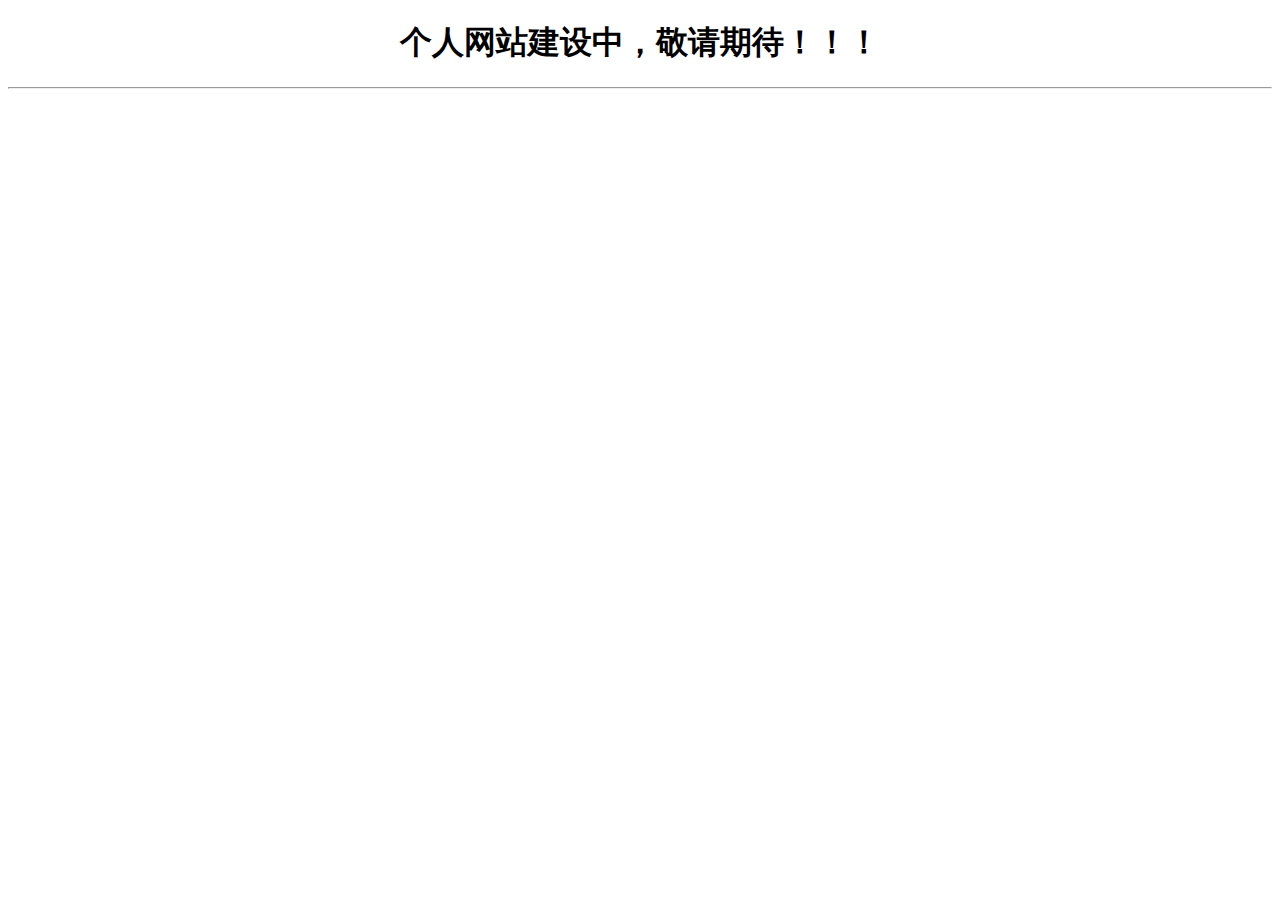
==== index.html @ 5ae23872 "第一次提交测试" ====
<!DOCTYPE html>
<html lang="en">
<head>
    <meta charset="UTF-8">
    <meta http-equiv="X-UA-Compatible" content="IE=edge">
    <meta name="viewport" content="width=device-width, initial-scale=1.0">
    <title>Document</title>
</head>
<body>
    <h1 style="text-align: center;">个人网站建设中，敬请期待！！！</h1>
    <hr>
</body>
</html>
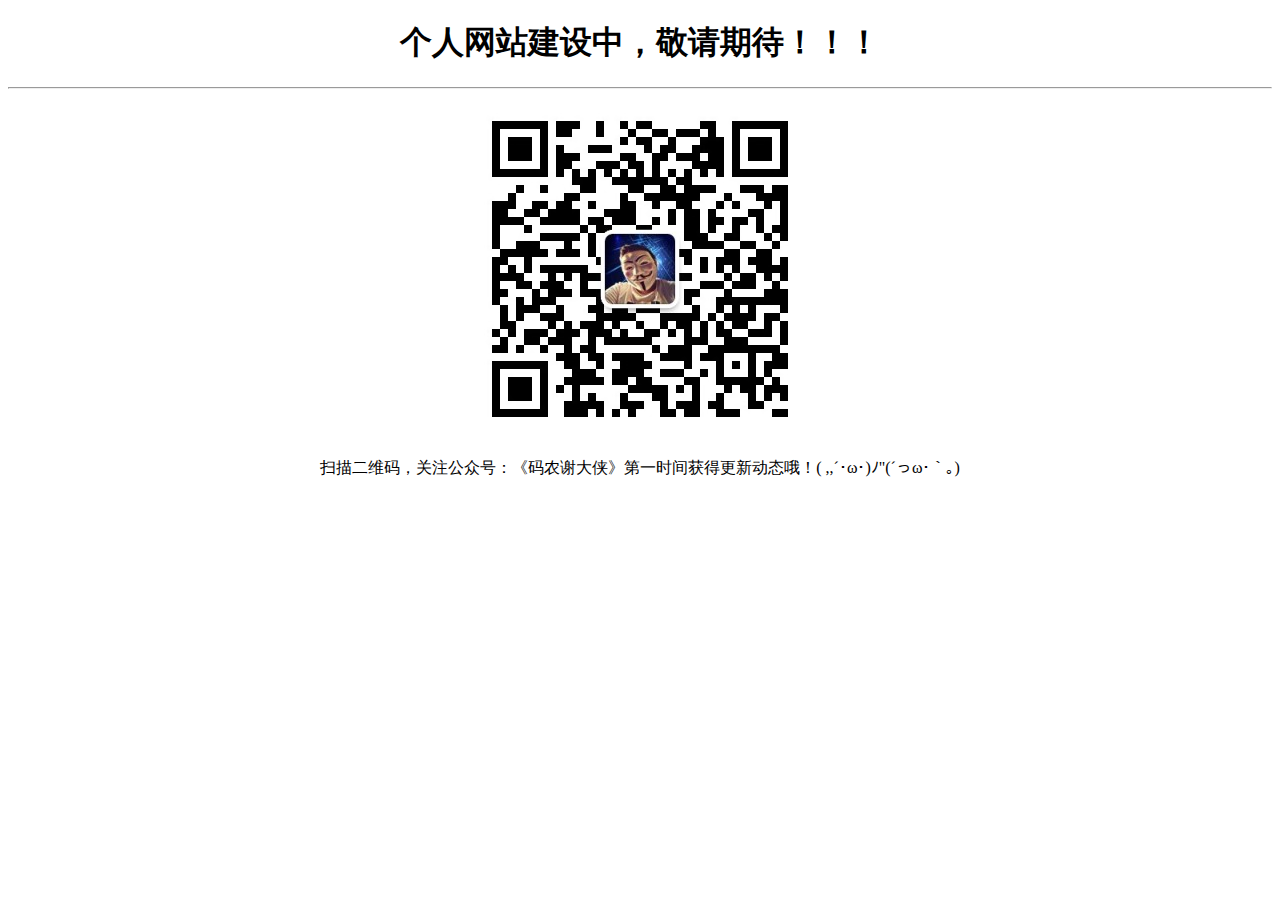
==== commit 9b651f69: "抖动动画" ====
--- a/index.html
+++ b/index.html
@@ -1,13 +1,29 @@
 <!DOCTYPE html>
 <html lang="en">
-<head>
-    <meta charset="UTF-8">
-    <meta http-equiv="X-UA-Compatible" content="IE=edge">
-    <meta name="viewport" content="width=device-width, initial-scale=1.0">
+  <head>
+    <meta charset="UTF-8" />
+    <meta http-equiv="X-UA-Compatible" content="IE=edge" />
+    <meta name="viewport" content="width=device-width, initial-scale=1.0" />
     <title>Document</title>
-</head>
-<body>
-    <h1 style="text-align: center;">个人网站建设中，敬请期待！！！</h1>
-    <hr>
-</body>
-</html>+    <style>
+      .flex-centent {
+        display: flex;
+        align-content: center;
+        justify-content: center;
+      }
+    </style>
+    <link rel="stylesheet" href="./css/doudong.css" />
+  </head>
+  <body>
+    <h1 style="text-align: center">个人网站建设中，敬请期待！！！</h1>
+    <hr />
+    <div class="img-box flex-centent">
+      <img src="./img/wx_qrcode.jpg" alt="关注公众号《码农谢大侠》" />
+    </div>
+    <div class="describe-text flex-centent">
+      <p class="shaky">
+        扫描二维码，关注公众号：《码农谢大侠》第一时间获得更新动态哦！( ,,´･ω･)ﾉ"(´っω･｀｡)
+      </p>
+    </div>
+  </body>
+</html>
--- a/css/doudong.css
+++ b/css/doudong.css
@@ -0,0 +1,430 @@
+.shaky {
+    display: inline-block;
+    padding: 1px;
+    font-size: 16px;
+    -webkit-transform-origin: center center;
+    -ms-transform-origin: center center;
+    transform-origin: center center;
+    -webkit-animation-name: shaky-slow;
+    -ms-animation-name: shaky-slow;
+    animation-name: shaky-slow;
+    -webkit-animation-duration: 4s;
+    -ms-animation-duration: 4s;
+    animation-duration: 4s;
+    -webkit-animation-iteration-count: infinite;
+    -ms-animation-iteration-count: infinite;
+    animation-iteration-count: infinite;
+    -webkit-animation-timing-function: ease-in-out;
+    -ms-animation-timing-function: ease-in-out;
+    animation-timing-function: ease-in-out;
+    -webkit-animation-delay: 0s;
+    -ms-animation-delay: 0s;
+    animation-delay: 0s;
+    -webkit-animation-play-state: running;
+    -ms-animation-play-state: running;
+    animation-play-state: running;
+}
+
+@-webkit-keyframes shaky-slow {
+    0% {
+        -webkit-transform: translate(0px, 0px) rotate(0deg)
+    }
+
+    2% {
+        -webkit-transform: translate(-1px, 1.5px) rotate(1.5deg)
+    }
+
+    4% {
+        -webkit-transform: translate(1.3px, 0px) rotate(-0.5deg)
+    }
+
+    6% {
+        -webkit-transform: translate(1.4px, 1.4px) rotate(-2deg)
+    }
+
+    8% {
+        -webkit-transform: translate(-1.3px, -1px) rotate(-1.5deg)
+    }
+
+    10% {
+        -webkit-transform: translate(1.4px, 0px) rotate(-2deg)
+    }
+
+    12% {
+        -webkit-transform: translate(-1.3px, -1px) rotate(-2deg)
+    }
+
+    14% {
+        -webkit-transform: translate(1.5px, 1.3px) rotate(1.5deg)
+    }
+
+    16% {
+        -webkit-transform: translate(1.5px, -1.5px) rotate(-1.5deg)
+    }
+
+    18% {
+        -webkit-transform: translate(1.3px, -1.3px) rotate(-2deg)
+    }
+
+    20% {
+        -webkit-transform: translate(1px, 1px) rotate(-0.5deg)
+    }
+
+    22% {
+        -webkit-transform: translate(1.3px, 1.5px) rotate(-2deg)
+    }
+
+    24% {
+        -webkit-transform: translate(-1.4px, -1px) rotate(2deg)
+    }
+
+    26% {
+        -webkit-transform: translate(1.3px, -1.3px) rotate(0.5deg)
+    }
+
+    28% {
+        -webkit-transform: translate(1.6px, -1.6px) rotate(-2deg)
+    }
+
+    30% {
+        -webkit-transform: translate(-1.3px, -1.3px) rotate(-1.5deg)
+    }
+
+    32% {
+        -webkit-transform: translate(-1px, 0px) rotate(2deg)
+    }
+
+    34% {
+        -webkit-transform: translate(1.3px, 1.3px) rotate(-0.5deg)
+    }
+
+    36% {
+        -webkit-transform: translate(1.3px, 1.6px) rotate(1.5deg)
+    }
+
+    38% {
+        -webkit-transform: translate(1.3px, -1.6px) rotate(1.5deg)
+    }
+
+    40% {
+        -webkit-transform: translate(-1.4px, -1px) rotate(-0.5deg)
+    }
+
+    42% {
+        -webkit-transform: translate(-1.4px, 1.3px) rotate(-0.5deg)
+    }
+
+    44% {
+        -webkit-transform: translate(-1.6px, 1.4px) rotate(0.5deg)
+    }
+
+    46% {
+        -webkit-transform: translate(-2.1px, -1.3px) rotate(-0.5deg)
+    }
+
+    48% {
+        -webkit-transform: translate(1px, 1.6px) rotate(1.5deg)
+    }
+
+    50% {
+        -webkit-transform: translate(1.6px, 1.6px) rotate(1.5deg)
+    }
+
+    52% {
+        -webkit-transform: translate(-1.4px, 1.6px) rotate(0.5deg)
+    }
+
+    54% {
+        -webkit-transform: translate(1.6px, -1px) rotate(-2deg)
+    }
+
+    56% {
+        -webkit-transform: translate(1.3px, -1.6px) rotate(-2deg)
+    }
+
+    58% {
+        -webkit-transform: translate(-1.3px, -1.6px) rotate(0.5deg)
+    }
+
+    60% {
+        -webkit-transform: translate(1.3px, 1.6px) rotate(-0.5deg)
+    }
+
+    62% {
+        -webkit-transform: translate(0px, 0px) rotate(-1.5deg)
+    }
+
+    64% {
+        -webkit-transform: translate(-1.6px, -1.6px) rotate(-2deg)
+    }
+
+    66% {
+        -webkit-transform: translate(1.6px, -1.6px) rotate(0.5deg)
+    }
+
+    68% {
+        -webkit-transform: translate(0px, -1.6px) rotate(-2deg)
+    }
+
+    70% {
+        -webkit-transform: translate(-1.6px, 1px) rotate(1.5deg)
+    }
+
+    72% {
+        -webkit-transform: translate(-1.6px, 1.6px) rotate(2deg)
+    }
+
+    74% {
+        -webkit-transform: translate(1.3px, -1.6px) rotate(-0.5deg)
+    }
+
+    76% {
+        -webkit-transform: translate(1.4px, 1px) rotate(-0.5deg)
+    }
+
+    78% {
+        -webkit-transform: translate(-1px, 1.4px) rotate(2deg)
+    }
+
+    80% {
+        -webkit-transform: translate(1.4px, 1.6px) rotate(2deg)
+    }
+
+    82% {
+        -webkit-transform: translate(-1.6px, -1.6px) rotate(-0.5deg)
+    }
+
+    84% {
+        -webkit-transform: translate(-1.4px, 1.4px) rotate(-2deg)
+    }
+
+    86% {
+        -webkit-transform: translate(1px, 1.4px) rotate(-2deg)
+    }
+
+    88% {
+        -webkit-transform: translate(-1.4px, 1.4px) rotate(-1.5deg)
+    }
+
+    90% {
+        -webkit-transform: translate(-1.6px, -1.6px) rotate(-2deg)
+    }
+
+    92% {
+        -webkit-transform: translate(-1.6px, 1.6px) rotate(2deg)
+    }
+
+    94% {
+        -webkit-transform: translate(-1.6px, -1.6px) rotate(-2deg)
+    }
+
+    96% {
+        -webkit-transform: translate(-1.4px, 1.3px) rotate(-2deg)
+    }
+
+    98% {
+        -webkit-transform: translate(1.3px, 1px) rotate(-0.5deg)
+    }
+}
+
+@keyframes shaky-slow {
+    0% {
+        transform: translate(0px, 0px) rotate(0deg)
+    }
+
+    2% {
+        transform: translate(-1px, 1.5px) rotate(1.5deg)
+    }
+
+    4% {
+        transform: translate(1.3px, 0px) rotate(-0.5deg)
+    }
+
+    6% {
+        transform: translate(1.4px, 1.4px) rotate(-2deg)
+    }
+
+    8% {
+        transform: translate(-1.3px, -1px) rotate(-1.5deg)
+    }
+
+    10% {
+        transform: translate(1.4px, 0px) rotate(-2deg)
+    }
+
+    12% {
+        transform: translate(-1.3px, -1px) rotate(-2deg)
+    }
+
+    14% {
+        transform: translate(1.5px, 1.3px) rotate(1.5deg)
+    }
+
+    16% {
+        transform: translate(1.5px, -1.5px) rotate(-1.5deg)
+    }
+
+    18% {
+        transform: translate(1.3px, -1.3px) rotate(-2deg)
+    }
+
+    20% {
+        transform: translate(1px, 1px) rotate(-0.5deg)
+    }
+
+    22% {
+        transform: translate(1.3px, 1.5px) rotate(-2deg)
+    }
+
+    24% {
+        transform: translate(-1.4px, -1px) rotate(2deg)
+    }
+
+    26% {
+        transform: translate(1.3px, -1.3px) rotate(0.5deg)
+    }
+
+    28% {
+        transform: translate(1.6px, -1.6px) rotate(-1.5deg)
+    }
+
+    30% {
+        transform: translate(-1.3px, -1.3px) rotate(-1.5deg)
+    }
+
+    32% {
+        transform: translate(-1px, 0px) rotate(2deg)
+    }
+
+    34% {
+        transform: translate(1.3px, 1.3px) rotate(-0.5deg)
+    }
+
+    36% {
+        transform: translate(1.3px, 1.6px) rotate(1.5deg)
+    }
+
+    38% {
+        transform: translate(1.3px, -1.6px) rotate(1.5deg)
+    }
+
+    40% {
+        transform: translate(-1.4px, -1px) rotate(-0.5deg)
+    }
+
+    42% {
+        transform: translate(-1.4px, 1.3px) rotate(-0.5deg)
+    }
+
+    44% {
+        transform: translate(-1.6px, 1.4px) rotate(0.5deg)
+    }
+
+    46% {
+        transform: translate(-2.1px, -1.3px) rotate(-0.5deg)
+    }
+
+    48% {
+        transform: translate(1px, 1.6px) rotate(1.5deg)
+    }
+
+    50% {
+        transform: translate(1.6px, 1.6px) rotate(1.5deg)
+    }
+
+    52% {
+        transform: translate(-1.4px, 1.6px) rotate(0.5deg)
+    }
+
+    54% {
+        transform: translate(1.6px, -1px) rotate(-2deg)
+    }
+
+    56% {
+        transform: translate(1.3px, -1.6px) rotate(-2deg)
+    }
+
+    58% {
+        transform: translate(-1.3px, -1.6px) rotate(0.5deg)
+    }
+
+    60% {
+        transform: translate(1.3px, 1.6px) rotate(-0.5deg)
+    }
+
+    62% {
+        transform: translate(0px, 0px) rotate(-1.5deg)
+    }
+
+    64% {
+        transform: translate(-1.6px, -1.6px) rotate(-2deg)
+    }
+
+    66% {
+        transform: translate(1.6px, -1.6px) rotate(0.5deg)
+    }
+
+    68% {
+        transform: translate(0px, -1.6px) rotate(-2deg)
+    }
+
+    70% {
+        transform: translate(-1.6px, 1px) rotate(1.5deg)
+    }
+
+    72% {
+        transform: translate(-1.6px, 1.6px) rotate(2deg)
+    }
+
+    74% {
+        transform: translate(1.3px, -1.6px) rotate(-0.5deg)
+    }
+
+    76% {
+        transform: translate(1.4px, 1px) rotate(-0.5deg)
+    }
+
+    78% {
+        transform: translate(-1px, 1.4px) rotate(2deg)
+    }
+
+    80% {
+        transform: translate(1.4px, 1.6px) rotate(2deg)
+    }
+
+    82% {
+        transform: translate(-1.6px, -1.6px) rotate(-0.5deg)
+    }
+
+    84% {
+        transform: translate(-1.4px, 1.4px) rotate(-2deg)
+    }
+
+    86% {
+        transform: translate(1px, 1.4px) rotate(-2deg)
+    }
+
+    88% {
+        transform: translate(-1.4px, 1.4px) rotate(-1.5deg)
+    }
+
+    90% {
+        transform: translate(-1.6px, -1.6px) rotate(-2deg)
+    }
+
+    92% {
+        transform: translate(-1.4px, 1.6px) rotate(2deg)
+    }
+
+    94% {
+        transform: translate(-1.6px, -1.6px) rotate(-2deg)
+    }
+
+    96% {
+        transform: translate(-1.4px, 1.3px) rotate(-2deg)
+    }
+
+    98% {
+        transform: translate(1.3px, 1px) rotate(-0.5deg)
+    }
+}